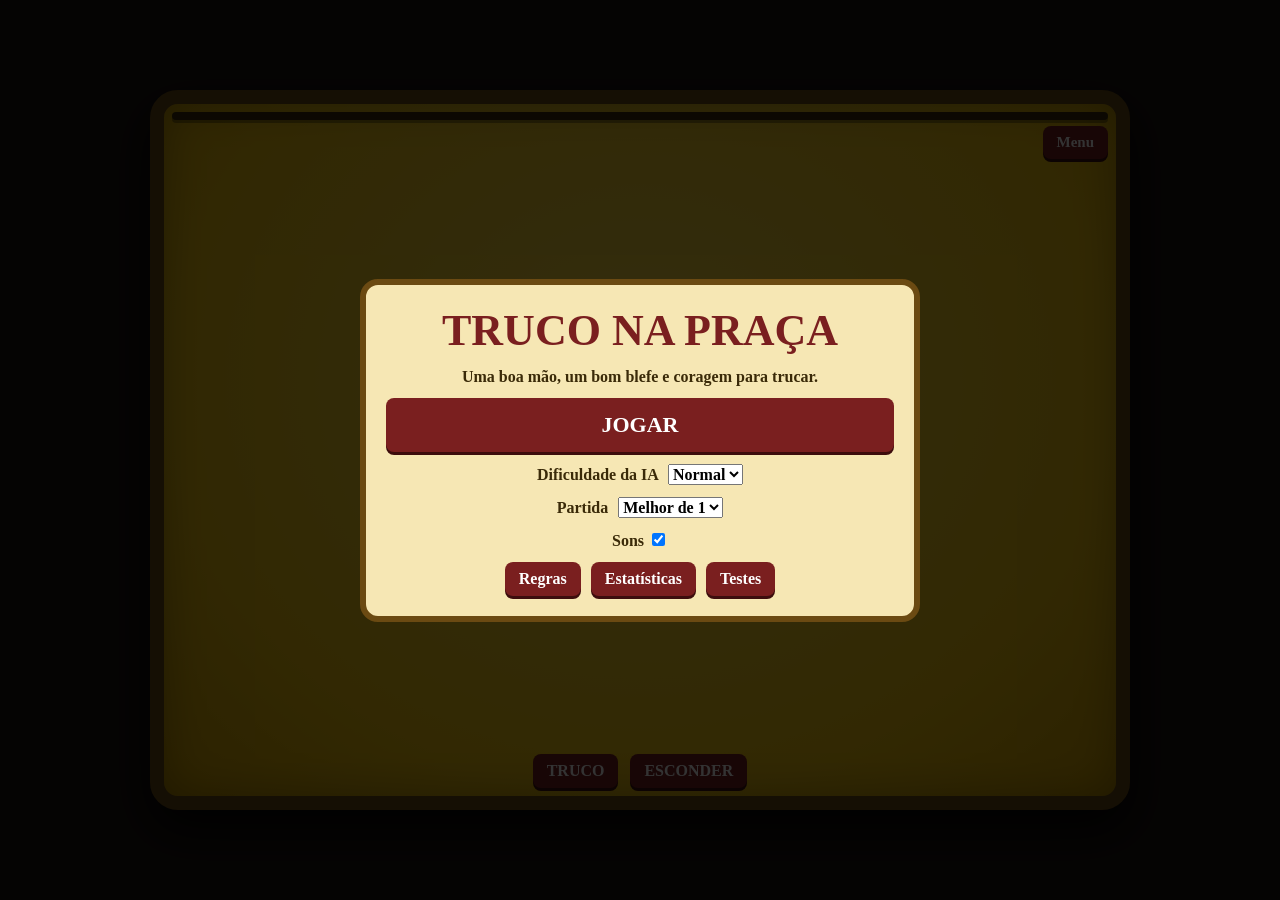
==== trocoo/index.html @ 65474cfe "Adicionar minijogo de truco" ====
<!DOCTYPE html>
<html lang="pt-BR"><head><meta charset="utf-8">
<meta name="viewport" content="width=device-width,initial-scale=1">
<title>Truco na Praça</title><link rel="stylesheet" href="style.css"></head><body>
<div id="menu" class="ov"><div class="box"><h1>TRUCO NA PRAÇA</h1>
<p>Uma boa mão, um bom blefe e coragem para trucar.</p>
<button id="play" class="big">JOGAR</button>
<label>Dificuldade da IA <select id="diff"><option value="0">Fácil</option><option value="1">Normal</option><option value="2">Difícil</option></select></label>
<label>Partida <select id="bo"><option value="1">Melhor de 1</option><option value="3">Melhor de 3</option></select></label>
<label>Sons <input type="checkbox" id="snd"></label>
<div class="row"><button id="rules">Regras</button><button id="stats">Estatísticas</button><button id="tests">Testes</button></div></div></div>
<main id="table">
<div id="hud"><span id="sc"></span><span id="val"></span><span id="rd"></span><button id="quit">Menu</button></div>
<div id="opp" class="hand"></div>
<div id="mid"><div id="vira"></div><div id="cp1" class="slot"></div><div id="cp0" class="slot"></div><div id="log"></div></div>
<div id="msg"></div>
<div id="me" class="hand"></div>
<div id="acts"><button id="btnT">TRUCO</button><button id="btnH">ESCONDER</button></div>
</main>
<div id="modal" class="ov" hidden></div>
<script src="script.js"></script></body></html>
---- trocoo/style.css ----
*{box-sizing:border-box}
body{margin:0;height:100vh;height:100dvh;background:#1b1410;font-family:Georgia,serif;display:flex;align-items:center;justify-content:center;overflow:hidden}
#table{--w:clamp(52px,11vw,92px);width:min(98vw,980px);height:min(98dvh,720px);background:radial-gradient(ellipse at 50% 40%,#ffe14d,#f7c80f 70%,#dca800);border:14px solid #6b4a12;border-radius:28px;box-shadow:0 20px 50px #000,inset 0 0 40px #0004;display:grid;grid-template-rows:auto 1fr 1.6fr 1fr auto;padding:8px;gap:4px;position:relative}
#hud{display:flex;flex-wrap:wrap;gap:6px 14px;justify-content:space-between;align-items:center;font-weight:bold;font-size:clamp(11px,2.4vw,15px);color:#3a2a08}
#hud button,button{font:inherit;cursor:pointer;background:#7a1f1f;color:#fff;border:0;border-radius:8px;padding:8px 14px;font-weight:bold;box-shadow:0 3px #3d0d0d}
button:disabled{opacity:.35;cursor:default}button.on{background:#1f6b2c}
.hand{display:flex;justify-content:center;align-items:center;gap:calc(var(--w)*.12)}
#mid{display:grid;grid-template-columns:1fr 1fr 1fr;grid-template-rows:1fr 1fr;align-items:center;justify-items:center}
#vira{grid-row:1/3;grid-column:1}#cp1{grid-column:2;grid-row:1}#cp0{grid-column:2;grid-row:2}
#log{grid-column:3;grid-row:1/3;font-size:clamp(10px,2.2vw,14px);color:#3a2a08;text-align:center}
.slot{min-height:calc(var(--w)*1.4)}
.card{width:var(--w);aspect-ratio:5/7;background:#fffdf6;border:1px solid #444;border-radius:8%;position:relative;box-shadow:0 3px 8px #0006;font-weight:bold;font-size:calc(var(--w)*.22);color:#111;transition:transform .15s,box-shadow .15s}
.card.red{color:#c4161c}
.card b{position:absolute;left:7%;top:3%;line-height:1;text-align:center}.card b i{display:block;font-style:normal;font-size:.8em}
.card b.bt{left:auto;right:7%;top:auto;bottom:3%;transform:rotate(180deg)}
.card u{position:absolute;inset:0;display:flex;flex-direction:column;align-items:center;justify-content:center;text-decoration:none;font-size:calc(var(--w)*.55)}
.card em{font-size:.55em;font-style:normal;border:2px double currentColor;padding:0 .2em;border-radius:4px}
.card.back{background:repeating-linear-gradient(45deg,#1e3f8f 0 5px,#fff 5px 7px,#9b1c1c 7px 12px,#fff 12px 14px);border:4px solid #fff;outline:1px solid #444}
.mine .card{cursor:pointer}.mine .card:hover{transform:translateY(-12px);box-shadow:0 10px 14px #0006}
.deal{animation:deal .5s backwards}.drop{animation:drop .35s}.win{box-shadow:0 0 0 4px #1f9d3a,0 0 18px #1f9d3a}
@keyframes deal{from{transform:translateY(-120px) scale(.5);opacity:0}}
@keyframes drop{from{transform:translateY(90px) scale(.8);opacity:.3}}
#msg{position:absolute;left:50%;top:50%;transform:translate(-50%,-50%) scale(.8);background:#000b;color:#ffe27a;padding:10px 22px;border-radius:12px;font-size:clamp(16px,4vw,28px);font-weight:bold;opacity:0;pointer-events:none;transition:.25s;text-align:center;z-index:5}
#msg.show{opacity:1;transform:translate(-50%,-50%) scale(1)}
#acts{display:flex;justify-content:center;gap:12px;padding-top:4px}
.ov{position:fixed;inset:0;background:#000c;display:flex;align-items:center;justify-content:center;z-index:10;padding:10px}
.ov[hidden]{display:none}
.box{background:#f6e7b4;border:6px solid #6b4a12;border-radius:18px;padding:20px;max-width:560px;width:100%;max-height:96dvh;overflow:auto;text-align:center;display:flex;flex-direction:column;gap:12px;animation:drop .3s}
.box h1{margin:0;color:#7a1f1f;font-size:clamp(26px,7vw,44px)}.box h2{margin:0;color:#7a1f1f}
.box p,.box label{margin:0;color:#3a2a08;font-weight:bold}.box select{font:inherit;margin-left:6px}
.box .rl{text-align:left;font-size:14px;font-weight:normal}
.big{font-size:22px;padding:14px}.row,.cs,.bs{display:flex;gap:10px;justify-content:center;flex-wrap:wrap}
.cs{--w:70px}
#hud #sc{order:-1;flex:1 0 100%;text-align:center;font-size:clamp(20px,6vw,38px);background:#3a2a08;color:#ffe27a;border-radius:10px;padding:4px 10px;letter-spacing:1px;box-shadow:0 3px #0005}
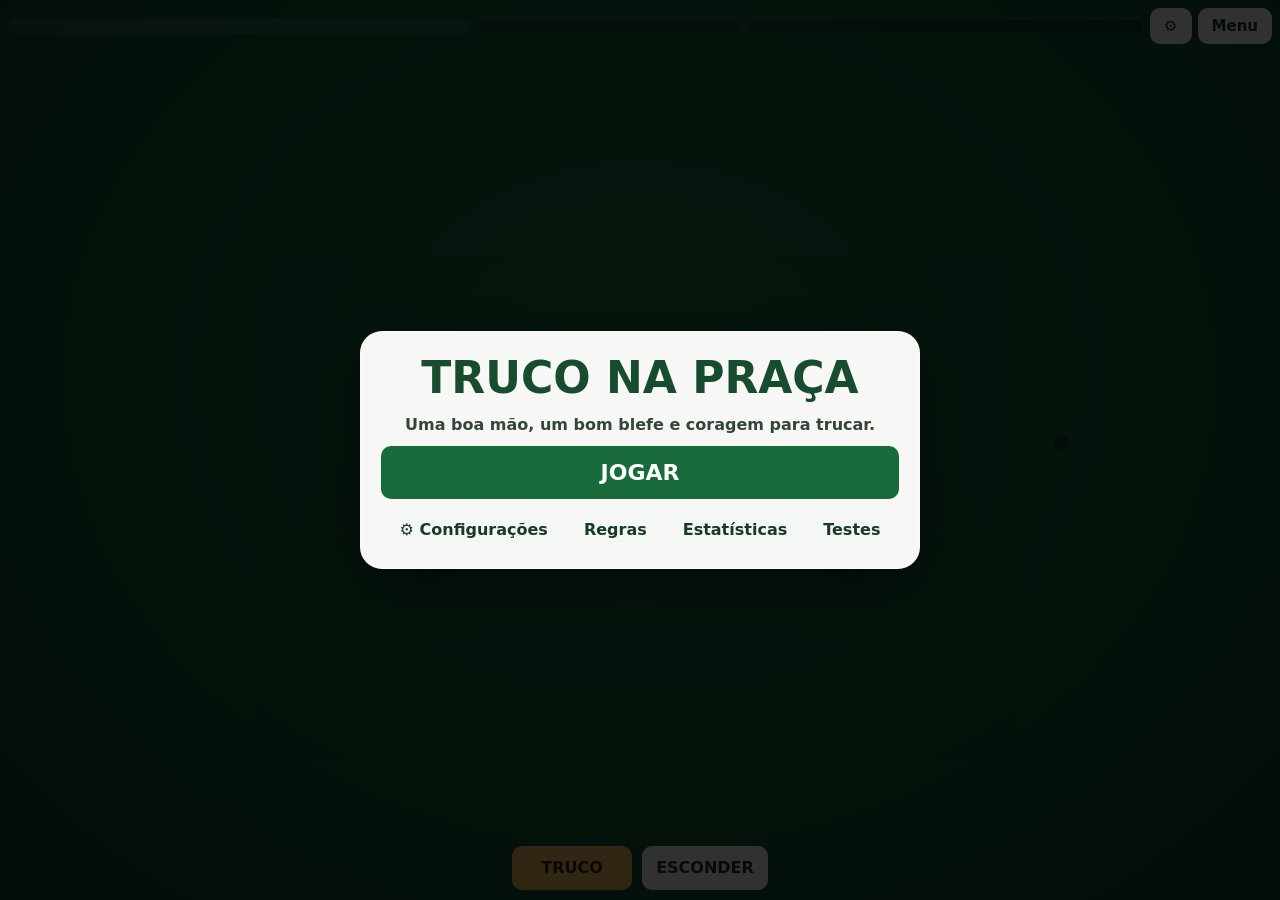
==== commit 74dfb0e3: "Atualizar layout responsivo do truco" ====
--- a/trocoo/index.html
+++ b/trocoo/index.html
@@ -1,16 +1,13 @@
 <!DOCTYPE html>
 <html lang="pt-BR"><head><meta charset="utf-8">
-<meta name="viewport" content="width=device-width,initial-scale=1">
+<meta name="viewport" content="width=device-width,initial-scale=1,viewport-fit=cover">
 <title>Truco na Praça</title><link rel="stylesheet" href="style.css"></head><body>
 <div id="menu" class="ov"><div class="box"><h1>TRUCO NA PRAÇA</h1>
 <p>Uma boa mão, um bom blefe e coragem para trucar.</p>
 <button id="play" class="big">JOGAR</button>
-<label>Dificuldade da IA <select id="diff"><option value="0">Fácil</option><option value="1">Normal</option><option value="2">Difícil</option></select></label>
-<label>Partida <select id="bo"><option value="1">Melhor de 1</option><option value="3">Melhor de 3</option></select></label>
-<label>Sons <input type="checkbox" id="snd"></label>
-<div class="row"><button id="rules">Regras</button><button id="stats">Estatísticas</button><button id="tests">Testes</button></div></div></div>
+<div class="row"><button id="menuSettings">⚙ Configurações</button><button id="rules">Regras</button><button id="stats">Estatísticas</button><button id="tests">Testes</button></div></div></div>
 <main id="table">
-<div id="hud"><span id="sc"></span><span id="val"></span><span id="rd"></span><button id="quit">Menu</button></div>
+<div id="hud"><span id="sc"></span><span id="val"></span><span id="rd"></span><button id="settingsOpen" aria-label="Abrir configurações" title="Configurações">⚙</button><button id="quit">Menu</button></div>
 <div id="opp" class="hand"></div>
 <div id="mid"><div id="vira"></div><div id="cp1" class="slot"></div><div id="cp0" class="slot"></div><div id="log"></div></div>
 <div id="msg"></div>
@@ -18,4 +15,15 @@
 <div id="acts"><button id="btnT">TRUCO</button><button id="btnH">ESCONDER</button></div>
 </main>
 <div id="modal" class="ov" hidden></div>
+<div id="settingsPanel" class="ov" hidden role="dialog" aria-modal="true" aria-labelledby="settingsTitle">
+ <section class="box">
+  <h2 id="settingsTitle">Configurações</h2>
+  <label>Dificuldade da IA <select id="settingsDiff"><option value="0">Fácil</option><option value="1">Normal</option><option value="2">Difícil</option></select></label>
+  <label>Partida <select id="settingsBo"><option value="1">Melhor de 1</option><option value="3">Melhor de 3</option></select></label>
+  <label class="toggle">Sons <input type="checkbox" id="settingsSound"></label>
+  <button id="displayMode">⛶ Tela cheia e paisagem</button>
+  <p id="displayStatus" role="status" aria-live="polite"></p>
+  <div class="row"><button id="closeSettings">Concluir</button></div>
+ </section>
+</div>
 <script src="script.js"></script></body></html>
--- a/trocoo/style.css
+++ b/trocoo/style.css
@@ -32,3 +32,54 @@
 .big{font-size:22px;padding:14px}.row,.cs,.bs{display:flex;gap:10px;justify-content:center;flex-wrap:wrap}
 .cs{--w:70px}
 #hud #sc{order:-1;flex:1 0 100%;text-align:center;font-size:clamp(20px,6vw,38px);background:#3a2a08;color:#ffe27a;border-radius:10px;padding:4px 10px;letter-spacing:1px;box-shadow:0 3px #0005}
+
+body{width:100%;height:100dvh;background:#0b1710;color:#edf6ef;font-family:system-ui,sans-serif}
+#table{--w:clamp(54px,8vw,92px);width:100vw;height:100dvh;max-width:none;max-height:none;grid-template-rows:auto minmax(0,1fr) minmax(0,1.4fr) minmax(0,1fr) auto;gap:6px;padding:max(8px,env(safe-area-inset-top)) max(8px,env(safe-area-inset-right)) max(8px,env(safe-area-inset-bottom)) max(8px,env(safe-area-inset-left));background:radial-gradient(ellipse at 50% 42%,#1d7040,#145631 68%,#103e29);border:0;border-radius:0;box-shadow:none}
+#hud{display:grid;grid-template-columns:minmax(0,1.4fr) minmax(0,.8fr) minmax(0,1.2fr) auto auto;gap:6px;align-items:center;color:#eaf4ed}
+#hud #sc{order:0;flex:auto;grid-column:auto;text-align:left;font-size:clamp(14px,2.4vw,24px);background:#ffffff16;color:#fff;border-radius:12px;padding:8px 12px;letter-spacing:.02em;box-shadow:none}
+#val,#rd{min-width:0;padding:7px 10px;border:1px solid #ffffff24;border-radius:10px;background:#07170e44;font-size:clamp(11px,1.7vw,15px)}
+#hud button,button{background:#f4f7f4;color:#173b26;border-radius:10px;padding:9px 14px;box-shadow:none;transition:background .15s,transform .15s}
+#hud button:hover,button:hover:not(:disabled){background:#dcebe0;transform:translateY(-1px)}
+#hud button:disabled,button:disabled{transform:none}
+#acts{gap:10px;padding:4px 0 max(2px,env(safe-area-inset-bottom))}
+#acts button{min-width:120px;min-height:44px;background:#f4f7f4;color:#173b26}
+#acts #btnT{background:#f0c05e;color:#342707}
+
+#log{color:#eaf4ed;padding:8px;border-radius:10px;background:#07170e50}
+.card{border:0;border-radius:12px;box-shadow:0 5px 14px #06140c55}
+.card.back{border:3px solid #fff;outline:0}
+.mine .card:hover{transform:translateY(-8px);box-shadow:0 10px 18px #06140c88}
+#menu .box,#settingsPanel .box{background:#f7f8f5;color:#17241b;border:1px solid #ffffff70;border-radius:22px;box-shadow:0 18px 60px #0007}
+#menu .box h1,#settingsPanel .box h2{color:#174c2e}
+#menu .box p,#settingsPanel .box p,#settingsPanel .box label{color:#34453a}
+#menu .big{background:#196b3b;color:white}
+#menu .row{gap:8px}
+#settingsPanel{z-index:20}
+#settingsPanel .box{max-width:440px;text-align:left}
+#settingsPanel .box h2{text-align:center}
+#settingsPanel .box label{display:flex;justify-content:space-between;align-items:center;gap:12px}
+#settingsPanel .box select{margin:0;max-width:55%}
+#settingsPanel .toggle input{width:20px;height:20px;accent-color:#196b3b}
+#displayMode{background:#196b3b;color:white;min-height:46px}
+#displayStatus{min-height:1.4em;text-align:center;font-size:13px}
+#closeSettings{background:#e8eee8}
+@media(max-width:700px){
+ #table{--w:clamp(42px,13vw,74px);gap:4px}
+ #hud{grid-template-columns:minmax(0,1fr) minmax(0,1fr) auto auto;gap:4px}
+ #hud #sc{grid-column:1/-1;text-align:center;font-size:clamp(16px,5vw,24px);padding:5px 8px}
+ #val,#rd{font-size:clamp(10px,2.8vw,13px);padding:5px 7px}
+ #hud button{min-width:42px;padding:8px 10px}
+ #mid{min-height:0}
+ #log{font-size:clamp(9px,2.5vw,12px);padding:4px}
+ #acts button{min-width:0;flex:1;max-width:200px}
+ .box{padding:18px;max-height:calc(100dvh - 20px)}
+}
+@media(max-height:520px) and (orientation:landscape){
+ #table{--w:clamp(34px,11vh,56px);grid-template-rows:auto minmax(0,1fr) minmax(0,1.25fr) minmax(0,1fr) auto;gap:2px;padding:4px max(8px,env(safe-area-inset-right)) max(4px,env(safe-area-inset-bottom)) max(8px,env(safe-area-inset-left))}
+ #hud{grid-template-columns:minmax(0,1.4fr) minmax(0,.8fr) minmax(0,1.2fr) auto auto;gap:4px}
+ #hud #sc{grid-column:auto;text-align:left;font-size:clamp(12px,3.8vh,19px);padding:5px 8px}
+ #val,#rd{font-size:clamp(9px,2.6vh,12px);padding:4px 6px;white-space:nowrap}
+ #hud button,#acts button{min-height:34px;padding:5px 10px}
+ #acts{padding:2px 0}
+ #log{font-size:10px}
+}
